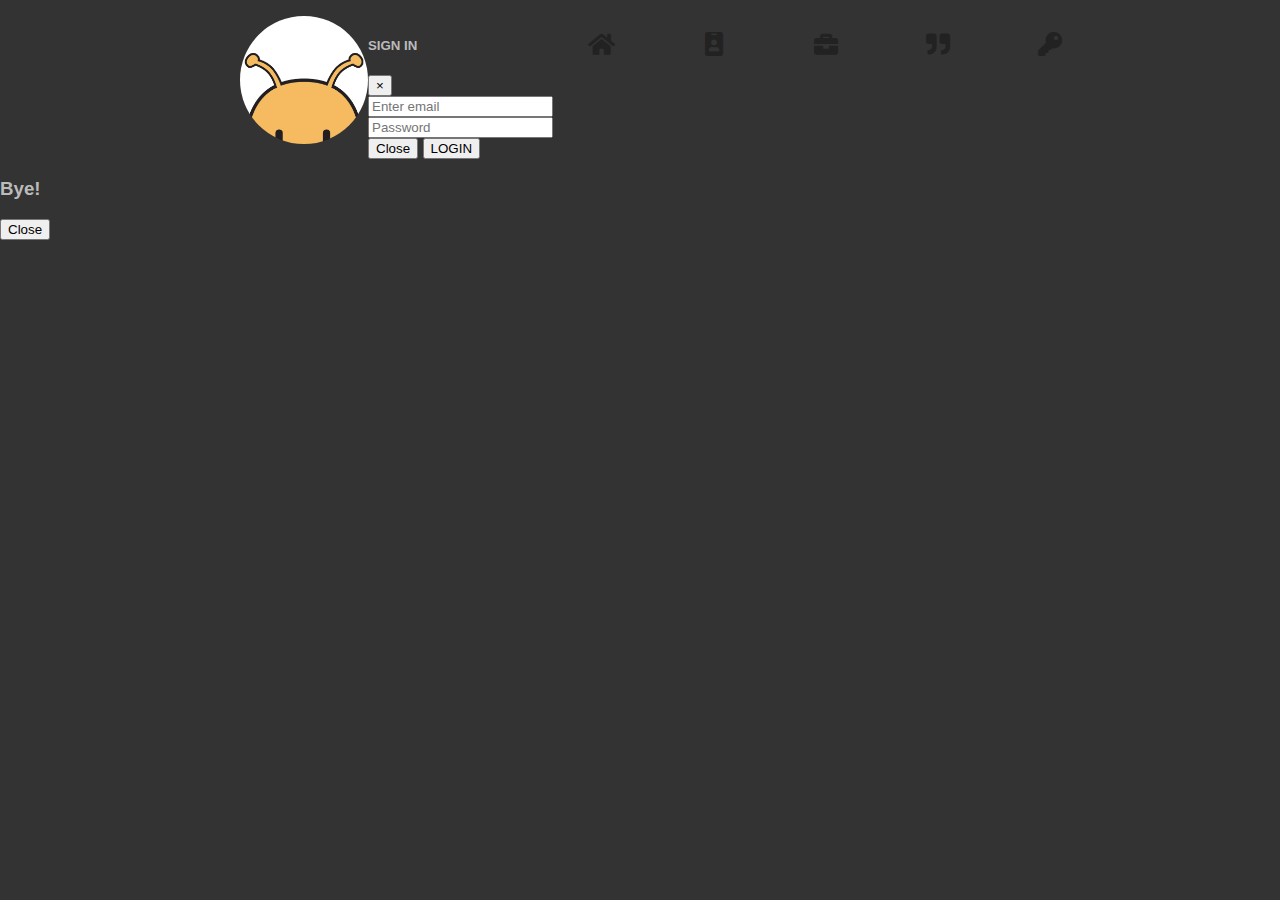
==== index.html @ 17a10c36 "Update index.html" ====
<!DOCTYPE html>
<!--[if lt IE 7]>      <html class="no-js lt-ie9 lt-ie8 lt-ie7" lang=""> <![endif]-->
<!--[if IE 7]>         <html class="no-js lt-ie9 lt-ie8" lang=""> <![endif]-->
<!--[if IE 8]>         <html class="no-js lt-ie9" lang=""> <![endif]-->
<!--[if gt IE 8]><!-->
<html
    class=" js flexbox canvas canvastext webgl touch geolocation postmessage no-websqldatabase indexeddb hashchange history draganddrop websockets rgba hsla multiplebgs backgroundsize borderimage borderradius boxshadow textshadow opacity cssanimations csscolumns cssgradients no-cssreflections csstransforms csstransforms3d csstransitions fontface generatedcontent video audio localstorage sessionstorage webworkers applicationcache svg inlinesvg smil svgclippaths"
    lang="ko">
<!--<![endif]-->

<head>
    <meta http-equiv="Content-Type" content="text/html; charset=UTF-8">
    <meta http-equiv="X-UA-Compatible" content="IE=edge,chrome=1">
    <title>시퍼렁어</title>
    <meta name="viewport" content="width=device-width">
    <link rel="icon" type="image/png" href="/icon/favicon.ico">
    <link rel="shortcut icon" href="/icon/bookmark.png">
    <link rel="apple-touch-icon" href="/icon/bookmark.png">
    <link href="https://ajax.aspnetcdn.com/ajax/bootstrap/4.2.1/css/bootstrap.min.css" rel="stylesheet">
    <link rel="stylesheet" href="stylesheets/common.min.css">
    <link rel="stylesheet" href="stylesheets/quot.min.css">
</head>

<body>
    <!--[if lt IE 8]>
        <p class="browserupgrade">You are using an <strong>outdated</strong> browser. Please <a href="http://browsehappy.com/">upgrade your browser</a> to improve your experience.</p>
    <![endif]-->
    <!-- Snail -->
    <canvas id="snail" width="40" height="40" style="position: absolute; left: 0px; top: 0px; z-index: 1000;"></canvas>
    <canvas id="snailComment" width="80" height="20" style="position: absolute; left: 0px; top: 0px; z-index: 1001;"></canvas>
	<canvas id="carrot0" width="20" height="20" style="position: absolute; left: 0px; top: -100px; z-index: 999;"></canvas>
	<canvas id="carrot1" width="20" height="20" style="position: absolute; left: 0px; top: -100px; z-index: 999;"></canvas>
	<canvas id="carrot2" width="20" height="20" style="position: absolute; left: 0px; top: -100px; z-index: 999;"></canvas>
    <!-- Snail End -->
    <div class="header-container">
        <header class="wrapper clearfix">
            <a href="#home"><img class="profileImage" src="icon/profile.png" alt="Profile" /></a>
            <nav>
                <ul>
                    <li><a href="#home"> <i class="fa fa-home fa-2x"></i></a></li>
                    <li><a href="#stat"> <i class="fa fa-id-badge fa-2x"></i></a></li>
                    <li><a href="#app"> <i class="fa fa-briefcase fa-2x"></i> </a></li>
                    <li><a href="#quot"><i class="fas fa-quote-right fa-2x"></i> </a></li>
                    <li><a href="#set"><i class="fas fa-key fa-2x"></i></a></li>
                </ul>
            </nav>
        </header>
    </div>
    <div class="modal-container">
        <!-- Modal -->
        <div class="modal fade" id="login-modal" tabindex="-1" role="dialog" aria-labelledby="Login" aria-hidden="true">
            <div class="modal-dialog modal-dialog-centered" role="document">
                <div class="modal-content">
                    <div class="modal-header border-0">
                        <h5 class="modal-title" id="exampleModalLongTitle">SIGN IN</h5>
                        <button type="button" class="close" data-dismiss="modal" aria-label="Close">
                            <span aria-hidden="true">&times;</span>
                        </button>
                    </div>
                    <div class="modal-body">
                        <form>
                            <div class="form-group">
                                <input data-node="LOGIN-getemail" type="text" class="form-control"
                                    id="exampleInputEmail1" aria-describedby="emailHelp" placeholder="Enter email">
                            </div>
                            <div class="form-group">
                                <input data-node="LOGIN-getpassword" type="password" class="form-control"
                                    id="exampleInputPassword1" placeholder="Password">
                            </div>
                        </form>
                    </div>
                    <div class="modal-footer border-0">
                        <button type="button" class="btn btn-secondary" data-dismiss="modal">Close</button>
                        <button data-node="LOGIN-summit" type="button" class="btn btn-primary">LOGIN</button>
                    </div>
                </div>
            </div>
        </div>
        <!-- Modal -->
        <div class="modal fade" id="logout-modal" tabindex="-1" role="dialog" aria-labelledby="Logout"
            aria-hidden="true">
            <div class="modal-dialog modal-dialog-centered" role="document">
                <div class="modal-content">
                    <div class="modal-body border-0">
                        <h3>Bye!</h3>
                    </div>
                    <div class="modal-footer border-0">
                        <button type="button" class="btn btn-secondary" data-dismiss="modal">Close</button>
                    </div>
                </div>
            </div>
        </div>
    </div>
    <div class="main-container">
        <div class="main wrapper clearfix">
            <section id="home">
                <div class="section clearfix">
                    <div class="card-columns">
                        <div class="card text-light">
                            <img class="card-img-top" data-custum="LiveIn"
                                src="https://66.media.tumblr.com/dc18c0a3974f2f6459da34a70401a099/tumblr_pt57rokKKV1s8funmo1_250.jpg"
                                alt="Card image cap">
                            <div class="card-body">
                                <h4 class="card-title">Live In</h4>
                                <p class="card-text">System Solar System Milky Way Galaxy
                                    Local Group Virgo Supercluster Observable Universe.</p>
                            </div>
                        </div>
                        <div class="card p-3 text-light">
                            <blockquote class="blockquote mb-0 card-body">
                                <p>우주속에 인간이 있고 인간속에 우주가 있다.</p>
                                <footer class="blockquote-footer">
                                    <small class="text-muted">
                                        <cite title="Source Title">Just Me</cite>
                                    </small>
                                </footer>
                            </blockquote>
                        </div>
                        <div class="card text-light">
                            <img class="card-img-top"
                                src="https://66.media.tumblr.com/886fd8ace9793d4ce744866a68111fea/tumblr_mk62mxbwRp1s8funmo1_250.jpg"
                                alt="Card image cap">
                            <div class="card-body">
                                <h5 class="card-title">Live By</h5>
                                <p class="card-text">Workers &#8594; SW Dev
                                    &#8594; Volunteer &#8594; SM &#8594; Web Dev &#8594; SW Dev</p>
                            </div>
                        </div>
                        <div class="card text-center text-light">
                            <div class="card-body">
                                <h5 class="card-title">Live Time</h5>
                                <p class="card-text" data-custom="LiveTime"></p>
                            </div>
                        </div>
                        <div class="card text-light">
                            <img data-custom="LiveOn" class="card-img-top" src="" alt="">
                            <div class="card-body">
                                <h5 class="card-title">Live On</h5><span data-custom="LiveOn"></span>
                            </div>
                        </div>
                        <div class="card text-light">
                            <div class="card-body">
                                <h5 class="card-title">Live For</h5>
                                <p class="card-text">“”</p>
                                <p class="card-text"></p>
                            </div>
                        </div>
                    </div>
                </div>
            </section>
            <section id="stat">
                <div class="section clearfix">
                    <template data-node="STAT-template">
                        <li style="background-image : url({image}); background-color: {color}">
                            <p>{imoji}</p>
                        </li>
                   </template>
                    <ul class="now Stat clearfix" data-node="STAT-ul">
                    </ul>
                </div>
            </section>
            <section id="app">
                <div class="section clearfix">
                    <template data-node="APP-template">
                        <a href="{href}" target="_blank">
                            <li class="Icon" style="background-image : url({imageurl})">
                                <p>{picon}</p>
                            </li>
                        </a>
                    </template>
                    <ul class="app Icon clearfix" data-node="APP-setul">
                    </ul>
                    <i class="fa fa-bookmark fa-2x"></i>
                    <template data-node="LINK-template">
                        <a href="{href}" target="_blank">
                            <li class="Icon" style="background-image : url({imageurl})">
                                <p>{picon}</p>
                            </li>
                        </a>
                    </template>
                    <ul class="link Icon clearfix" data-node="LINK-setul">
                    </ul>
                </div>
            </section>
            <section id="quot">
                <div class="section clearfix">
                    <div class="input-group mb-3">
                        <input data-node="QUT-sendmessage" type="text" class="form-control" placeholder="Say Some..."
                            aria-label="Say Some..." aria-describedby="basic-addon2">
                        <div class="input-group-append">
                            <button data-node="QUT-summit" class="btn btn-outline-secondary"
                                type="button">Button</button>
                        </div>
                    </div>
                    <ul id="quot-board" class="list-group list-group-flush qut" data-node="QUT-setul">
                    </ul>
                </div>
            </section>
            <section id="set">
                <div class="section clearfix">
                    <div class="text-center">
                        <button data-toggle="modal" data-target="#login-modal" type="button"
                            class="btn btn-outline-light">LOGIN</button>
                        <button data-node="LOGOUT-summit" data-toggle="modal" data-target="#logout-modal" type="button"
                            class="btn btn-outline-light">LOGOUT</button>
                    </div>
                </div>
            </section>
        </div>
    </div>
    <script src="https://cdnjs.cloudflare.com/ajax/libs/jquery/3.4.1/jquery.slim.min.js"></script>
    <script src="https://ajax.aspnetcdn.com/ajax/bootstrap/4.2.1/bootstrap.min.js"></script>
    <script src=" js/sha3.min.js"> </script>
    <script src=" js/SnailComp.js"> </script>
    <script src=" js/common.js"> </script>
    <script>
        (function (i, s, o, g, r, a, m) {
            i['GoogleAnalyticsObject'] = r;
            i[r] = i[r] || function () {
                (i[r].q = i[r].q || []).push(arguments)
            }, i[r].l = 1 * new Date();
            a = s.createElement(o), m = s.getElementsByTagName(o)[0];
            a.async = 1;
            a.src = g;
            m.parentNode.insertBefore(a, m)
        })(window, document, 'script',
            'https://www.google-analytics.com/analytics.js', 'ga');
        ga('create', 'UA-39498193-6', 'auto');
        ga('send', 'pageview');
    </script>
</body>

</html>
---- stylesheets/common.min.css ----
@import "https://cdnjs.cloudflare.com/ajax/libs/font-awesome/5.8.2/css/all.min.css";body{margin:0;padding:0;font-family:'Noto Sans KR',sans-serif;background:#333;color:#bbb}a{text-decoration:none;color:#222;transition:color .3s ease}a:hover{color:rgba(21,84,109,0.2)}nav{float:right;width:70%}nav ul{padding:0;margin:0 auto;max-width:800px}nav ul li{display:inline-block;font:bold 12px Dotum;width:15%;margin:0 auto;margin-top:1rem}nav ul li a{display:table;margin:0 auto}nav ul li:first-child{border-left:none}section{max-width:800px;max-height:0;transition:max-height .15s ease-out,opacity .33s linear;visibility:hidden}section:target{transition:visibility 0 linear 0.33s,opacity .33s linear;visibility:visible;height:auto}.section.clearfix{width:100%;position:relative;display:inline-block}audio,canvas,iframe,img,svg,video{vertical-align:middle}fieldset{border:0;margin:0;padding:0}.browserupgrade{margin:.2em 0;background:#ccc;color:#000;padding:.2em 0}canvas{image-rendering:pixelated}.header-container{margin:0 auto;padding-right:1rem;padding-top:1rem;padding-left:1rem;max-width:800px}.profileImage{width:4em;height:4em;display:block;float:left;border-radius:100%}.main-container{margin:0 auto;max-width:800px;position:relative}.card{background-color:#222}.Stat{margin:0 auto;padding:0}.Stat li{width:21%;display:block;border-radius:6em;margin:6%;padding-bottom:21%;height:0;background-size:cover;background-color:#ddd;float:left;box-shadow:2px 2px 4px #111}.Stat li p{font-size:1.3em;float:left;margin:-.4em 0 0 -.2em}.Icon{margin:0 auto;padding:0}.Icon li{width:15%;display:block;border-radius:.5em;margin:5%;padding-bottom:15%;height:0;background-size:cover;background-color:#939393;float:left;box-shadow:2px 2px 4px #111}@media only screen and (min-width: 480px){.profileImage{width:8em;height:8em}}@media only screen and (min-width: 1140px){.wrapper{width:1026px;margin:0 auto}}
---- stylesheets/quot.min.css ----
#quot-board{margin-top:10rem}.qut li{color:#222;background-color:#aaa;border-radius:.4rem;padding-top:1rem;padding-bottom:1rem;margin-top:2rem;text-align:left}.qut li p{margin:0 auto}::selection{background:transparent}#quot-board h4{cursor:default;position:absolute;top:0;left:0;right:0;bottom:0;width:100%;height:100px;margin:auto;display:block;text-align:center}#quot-board h4 span{position:relative;top:20px;display:inline-block;-webkit-animation:bounce .3s ease infinite alternate;font-size:20px;color:#fff;text-shadow:0 1px 0 #ccc,0 2px 0 #ccc,0 3px 0 #ccc,0 4px 0 #ccc,0 5px 0 #ccc,0 6px 0 transparent,0 7px 0 transparent,0 8px 0 transparent,0 9px 0 transparent,0 10px 10px rgba(0,0,0,0.4)}#quot-board h4 span:nth-child(2){-webkit-animation-delay:.1s}#quot-board h4 span:nth-child(3){-webkit-animation-delay:.2s}#quot-board h4 span:nth-child(4){-webkit-animation-delay:.3s}#quot-board h4 span:nth-child(5){-webkit-animation-delay:.4s}#quot-board h4 span:nth-child(6){-webkit-animation-delay:.5s}#quot-board h4 span:nth-child(7){-webkit-animation-delay:.6s}#quot-board h4 span:nth-child(8){-webkit-animation-delay:.2s}#quot-board h4 span:nth-child(9){-webkit-animation-delay:.3s}#quot-board h4 span:nth-child(10){-webkit-animation-delay:.4s}#quot-board h4 span:nth-child(11){-webkit-animation-delay:.5s}#quot-board h4 span:nth-child(12){-webkit-animation-delay:.6s}#quot-board h4 span:nth-child(13){-webkit-animation-delay:.7s}#quot-board h4 span:nth-child(14){-webkit-animation-delay:.8s}#quot-board h4 span:nth-child(15){-webkit-animation-delay:.9s}#quot-board h4 span:nth-child(16){-webkit-animation-delay:1s}#quot-board h4 span:nth-child(17){-webkit-animation-delay:1.1s}#quot-board h4 span:nth-child(18){-webkit-animation-delay:1.2s}#quot-board h4 span:nth-child(17){-webkit-animation-delay:1.3s}#quot-board h4 span:nth-child(18){-webkit-animation-delay:1.4s}@-webkit-keyframes bounce{100%{top:-5px;text-shadow:0 1px 0 #ccc,0 2px 0 #ccc,0 3px 0 #ccc,0 4px 0 #ccc,0 5px 0 #ccc,0 6px 0 #ccc,0 7px 0 #ccc,0 8px 0 #ccc,0 9px 0 #ccc,0 50px 25px rgba(0,0,0,0.2)}}
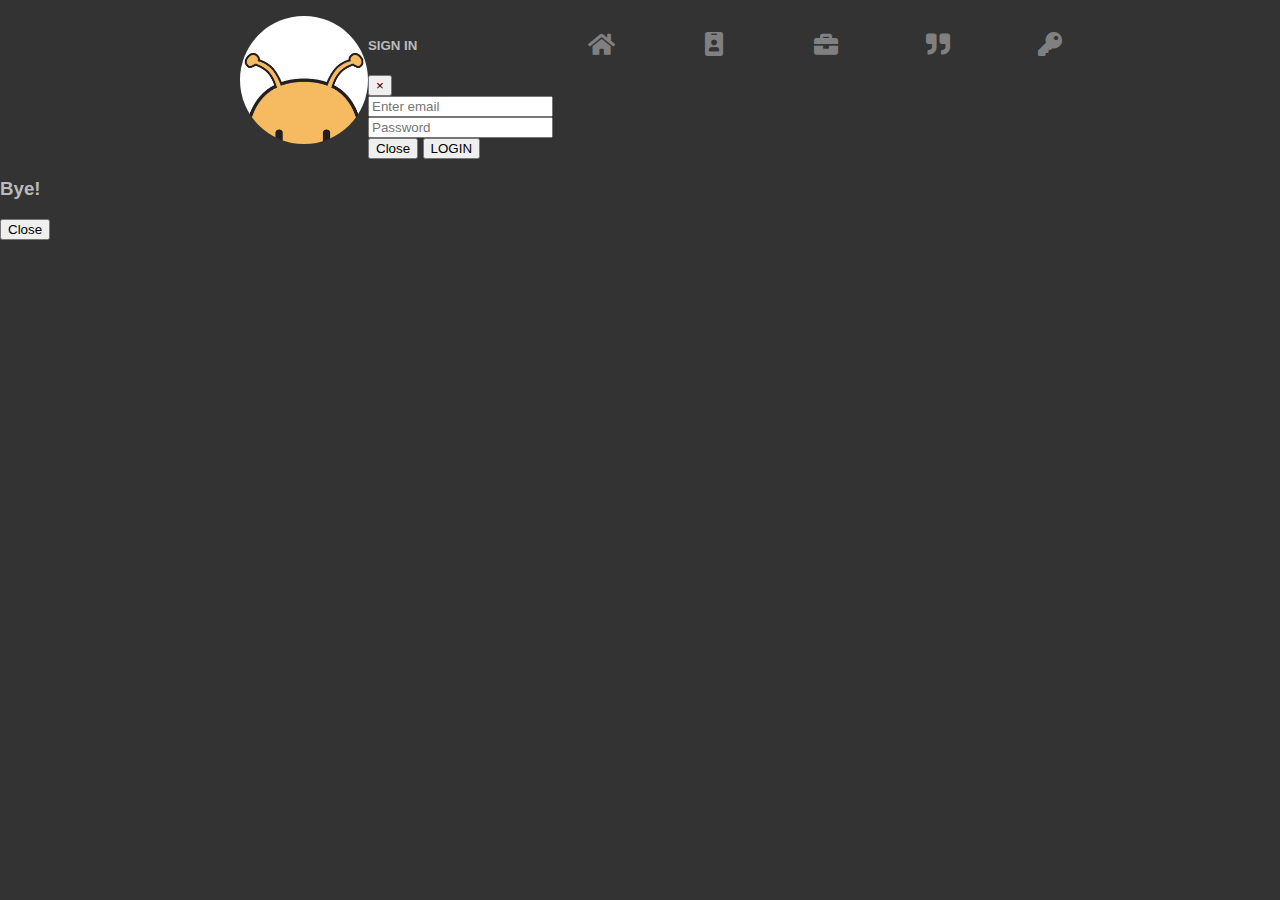
==== commit 0dd0c8db: "Update index.html" ====
--- a/index.html
+++ b/index.html
@@ -118,7 +118,7 @@
                         </div>
                         <div class="card text-light">
                             <img class="card-img-top"
-                                src="https://66.media.tumblr.com/886fd8ace9793d4ce744866a68111fea/tumblr_mk62mxbwRp1s8funmo1_250.jpg"
+                                src="https://66.media.tumblr.com/75a835482721d35b941503a3ff582293/tumblr_pea2cmDK6Z1s8funmo1_250.jpg"
                                 alt="Card image cap">
                             <div class="card-body">
                                 <h5 class="card-title">Live By</h5>
@@ -170,7 +170,6 @@
                     </template>
                     <ul class="app Icon clearfix" data-node="APP-setul">
                     </ul>
-                    <i class="fa fa-bookmark fa-2x"></i>
                     <template data-node="LINK-template">
                         <a href="{href}" target="_blank">
                             <li class="Icon" style="background-image : url({imageurl})">
--- a/stylesheets/common.min.css
+++ b/stylesheets/common.min.css
@@ -1 +1 @@
-@import "https://cdnjs.cloudflare.com/ajax/libs/font-awesome/5.8.2/css/all.min.css";body{margin:0;padding:0;font-family:'Noto Sans KR',sans-serif;background:#333;color:#bbb}a{text-decoration:none;color:#222;transition:color .3s ease}a:hover{color:rgba(21,84,109,0.2)}nav{float:right;width:70%}nav ul{padding:0;margin:0 auto;max-width:800px}nav ul li{display:inline-block;font:bold 12px Dotum;width:15%;margin:0 auto;margin-top:1rem}nav ul li a{display:table;margin:0 auto}nav ul li:first-child{border-left:none}section{max-width:800px;max-height:0;transition:max-height .15s ease-out,opacity .33s linear;visibility:hidden}section:target{transition:visibility 0 linear 0.33s,opacity .33s linear;visibility:visible;height:auto}.section.clearfix{width:100%;position:relative;display:inline-block}audio,canvas,iframe,img,svg,video{vertical-align:middle}fieldset{border:0;margin:0;padding:0}.browserupgrade{margin:.2em 0;background:#ccc;color:#000;padding:.2em 0}canvas{image-rendering:pixelated}.header-container{margin:0 auto;padding-right:1rem;padding-top:1rem;padding-left:1rem;max-width:800px}.profileImage{width:4em;height:4em;display:block;float:left;border-radius:100%}.main-container{margin:0 auto;max-width:800px;position:relative}.card{background-color:#222}.Stat{margin:0 auto;padding:0}.Stat li{width:21%;display:block;border-radius:6em;margin:6%;padding-bottom:21%;height:0;background-size:cover;background-color:#ddd;float:left;box-shadow:2px 2px 4px #111}.Stat li p{font-size:1.3em;float:left;margin:-.4em 0 0 -.2em}.Icon{margin:0 auto;padding:0}.Icon li{width:15%;display:block;border-radius:.5em;margin:5%;padding-bottom:15%;height:0;background-size:cover;background-color:#939393;float:left;box-shadow:2px 2px 4px #111}@media only screen and (min-width: 480px){.profileImage{width:8em;height:8em}}@media only screen and (min-width: 1140px){.wrapper{width:1026px;margin:0 auto}}
+@import "https://cdnjs.cloudflare.com/ajax/libs/font-awesome/5.8.2/css/all.min.css";body{margin:0;padding:0;font-family:'Noto Sans KR',sans-serif;background:#333;color:#bbb}a{text-decoration:none;color:#808080;transition:color .3s ease}a:hover{color:rgba(21,84,109,0.2)}nav{float:right;width:70%}nav ul{padding:0;margin:0 auto;max-width:800px}nav ul li{display:inline-block;font:bold 12px Dotum;width:15%;margin:0 auto;margin-top:1rem}nav ul li a{display:table;margin:0 auto}nav ul li:first-child{border-left:none}section{max-width:800px;max-height:0;transition:max-height .15s ease-out,opacity .33s linear;visibility:hidden}section:target{transition:visibility 0 linear 0.33s,opacity .33s linear;visibility:visible;height:auto}.section.clearfix{width:100%;position:relative;display:inline-block}audio,canvas,iframe,img,svg,video{vertical-align:middle}fieldset{border:0;margin:0;padding:0}.browserupgrade{margin:.2em 0;background:#ccc;color:#000;padding:.2em 0}canvas{image-rendering:pixelated}.header-container{margin:0 auto;padding-right:1rem;padding-top:1rem;padding-left:1rem;max-width:800px}.profileImage{width:4em;height:4em;display:block;float:left;border-radius:100%}.main-container{margin:0 auto;max-width:800px;position:relative}.card{background-color:#222}.Stat{margin:0 auto;padding:0}.Stat li{width:21%;display:block;border-radius:6em;margin:6%;padding-bottom:21%;height:0;background-size:cover;background-color:#ddd;float:left;box-shadow:2px 2px 4px #111}.Stat li p{font-size:1.3em;float:left;margin:-.4em 0 0 -.2em}.Icon{margin:0 auto;padding:0}.Icon li{width:15%;display:block;border-radius:.5em;margin:5%;padding-bottom:15%;height:0;background-size:cover;background-color:#939393;float:left;box-shadow:2px 2px 4px #111}@media only screen and (min-width: 480px){.profileImage{width:8em;height:8em}}@media only screen and (min-width: 1140px){.wrapper{width:1026px;margin:0 auto}}
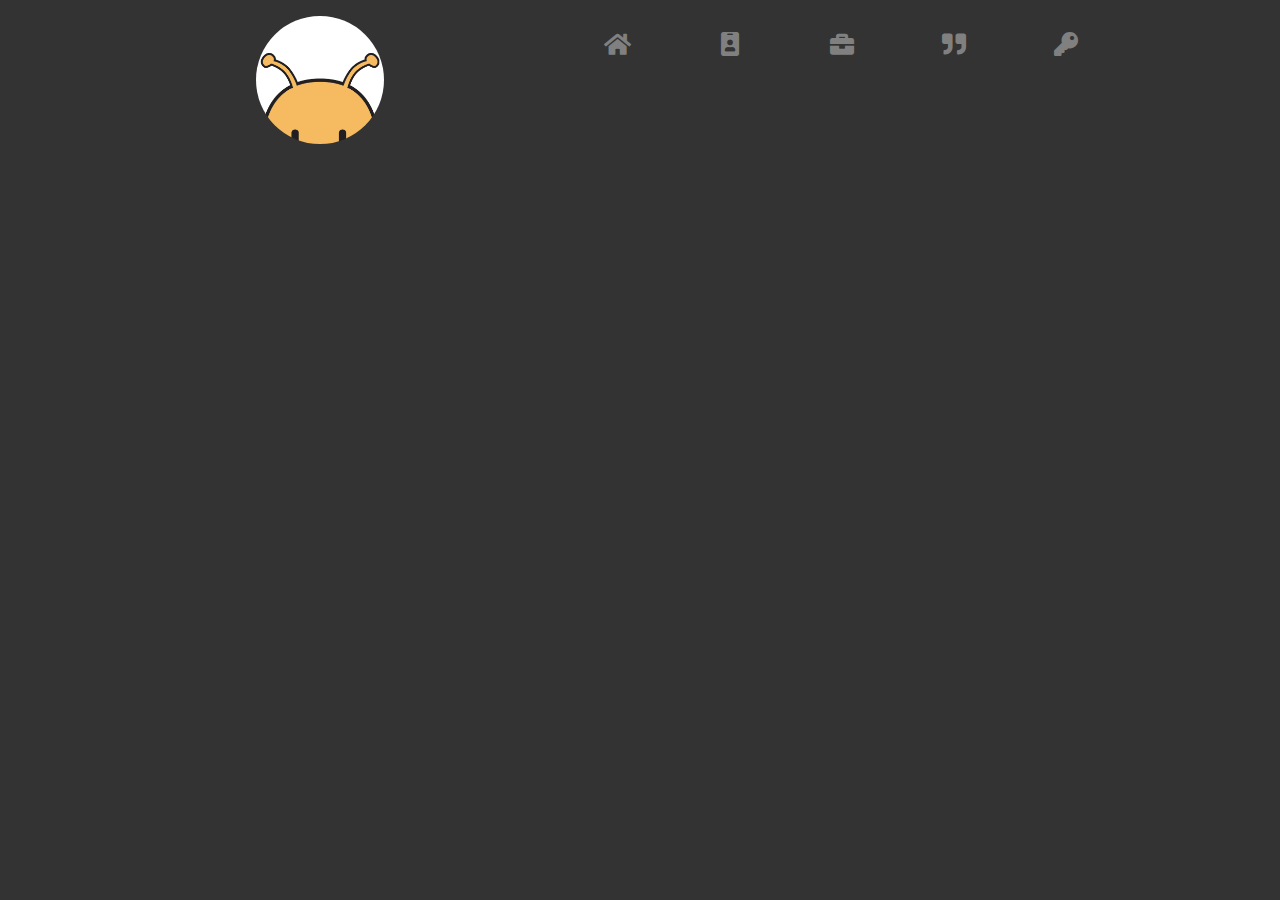
==== commit fa711620: ".." ====
--- a/index.html
+++ b/index.html
@@ -6,8 +6,7 @@
 <html
     class=" js flexbox canvas canvastext webgl touch geolocation postmessage no-websqldatabase indexeddb hashchange history draganddrop websockets rgba hsla multiplebgs backgroundsize borderimage borderradius boxshadow textshadow opacity cssanimations csscolumns cssgradients no-cssreflections csstransforms csstransforms3d csstransitions fontface generatedcontent video audio localstorage sessionstorage webworkers applicationcache svg inlinesvg smil svgclippaths"
     lang="ko">
-<!--<![endif]-->
-
+<!--<![endif]-->	
 <head>
     <meta http-equiv="Content-Type" content="text/html; charset=UTF-8">
     <meta http-equiv="X-UA-Compatible" content="IE=edge,chrome=1">
@@ -16,7 +15,7 @@
     <link rel="icon" type="image/png" href="/icon/favicon.ico">
     <link rel="shortcut icon" href="/icon/bookmark.png">
     <link rel="apple-touch-icon" href="/icon/bookmark.png">
-    <link href="https://ajax.aspnetcdn.com/ajax/bootstrap/4.2.1/css/bootstrap.min.css" rel="stylesheet">
+    <link href="https://cdn.jsdelivr.net/npm/bootstrap@5.2.3/dist/css/bootstrap.min.css" rel="stylesheet">
     <link rel="stylesheet" href="stylesheets/common.min.css">
     <link rel="stylesheet" href="stylesheets/quot.min.css">
 </head>
@@ -151,7 +150,7 @@
             <section id="stat">
                 <div class="section clearfix">
                     <template data-node="STAT-template">
-                        <li style="background-image : url({image}); background-color: {color}">
+                        <li style="background-image : url({image}); background-color:{color}">
                             <p>{imoji}</p>
                         </li>
                    </template>
@@ -207,7 +206,7 @@
             </section>
         </div>
     </div>
-    <script src="https://cdnjs.cloudflare.com/ajax/libs/jquery/3.4.1/jquery.slim.min.js"></script>
+    <script src="https://ajax.aspnetcdn.com/ajax/jQuery/jquery-3.4.1.slim.min.js"></script>
     <script src="https://ajax.aspnetcdn.com/ajax/bootstrap/4.2.1/bootstrap.min.js"></script>
     <script src=" js/sha3.min.js"> </script>
     <script src=" js/SnailComp.js"> </script>
